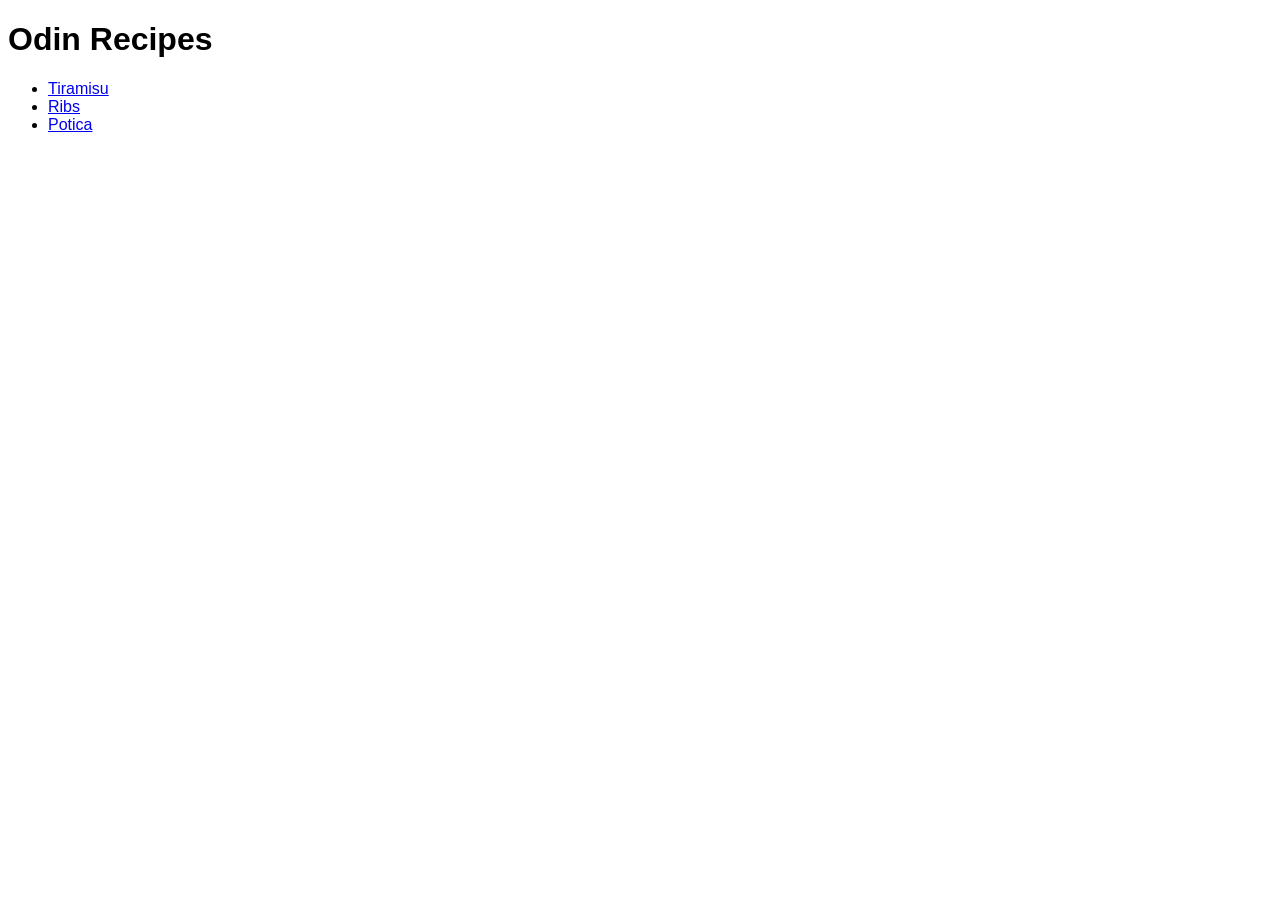
==== index.html @ dcb513fa "Added styling to the project." ====
<!DOCTYPE html>
<html lang="en">
<head>
    <meta charset="UTF-8">
    <meta name="viewport" content="width=device-width, initial-scale=1.0">
    <title>Recipes | TOP project</title>
    <link rel="stylesheet" href="style.css">
</head>
<body>
    <h1>Odin Recipes</h1>
    <ul>
        <li><a href="recipes/tiramisu.html">Tiramisu</a></li>
        <li><a href="recipes/ribs.html">Ribs</a></li>
        <li><a href="recipes/potica.html">Potica</a></li>
    </ul>
</body>
</html>
---- style.css ----
* {

    font-family: Arial, Helvetica, sans-serif
}

.recipe-name {
    color: rgb(121, 66, 22);
    text-transform: uppercase;
    text-align: ce;
}

h2 {
    color: rgb(179, 112, 57);
}

img {
    width: 300px;
    height: auto;
}
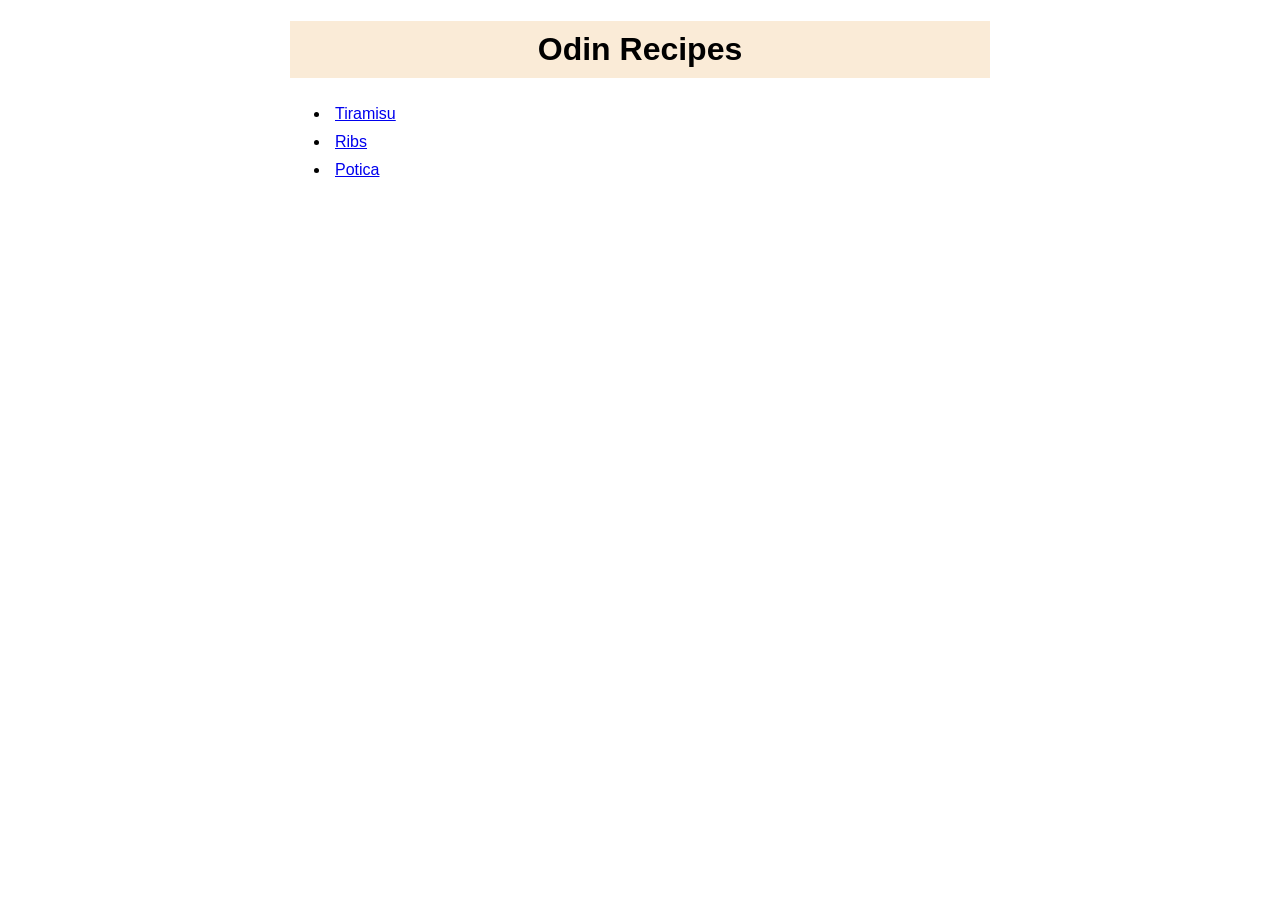
==== commit 92740a36: "Updated styles and html." ====
--- a/index.html
+++ b/index.html
@@ -9,9 +9,9 @@
 <body>
     <h1>Odin Recipes</h1>
     <ul>
-        <li><a href="recipes/tiramisu.html">Tiramisu</a></li>
-        <li><a href="recipes/ribs.html">Ribs</a></li>
-        <li><a href="recipes/potica.html">Potica</a></li>
+        <li class="landing-li"><a href="recipes/tiramisu.html">Tiramisu</a></li>
+        <li class="landing-li"><a href="recipes/ribs.html">Ribs</a></li>
+        <li class="landing-li"><a href="recipes/potica.html">Potica</a></li>
     </ul>
 </body>
 </html>
--- a/style.css
+++ b/style.css
@@ -1,6 +1,12 @@
 * {
 
-    font-family: Arial, Helvetica, sans-serif
+    font-family: Arial, Helvetica, sans-serif;
+    box-sizing: border-box;
+}
+
+body {
+    width: 700px;
+    margin: 0 auto;
 }
 
 .recipe-name {
@@ -9,9 +15,23 @@
     text-align: ce;
 }
 
+h1 {
+    text-align: center;
+    background-color: antiquewhite;
+    padding: 10px;
+}
+
 h2 {
     color: rgb(179, 112, 57);
 }
+
+ul li a {
+    display: inline-block;
+    padding: 5px;
+
+}
+
+
 
 img {
     width: 300px;
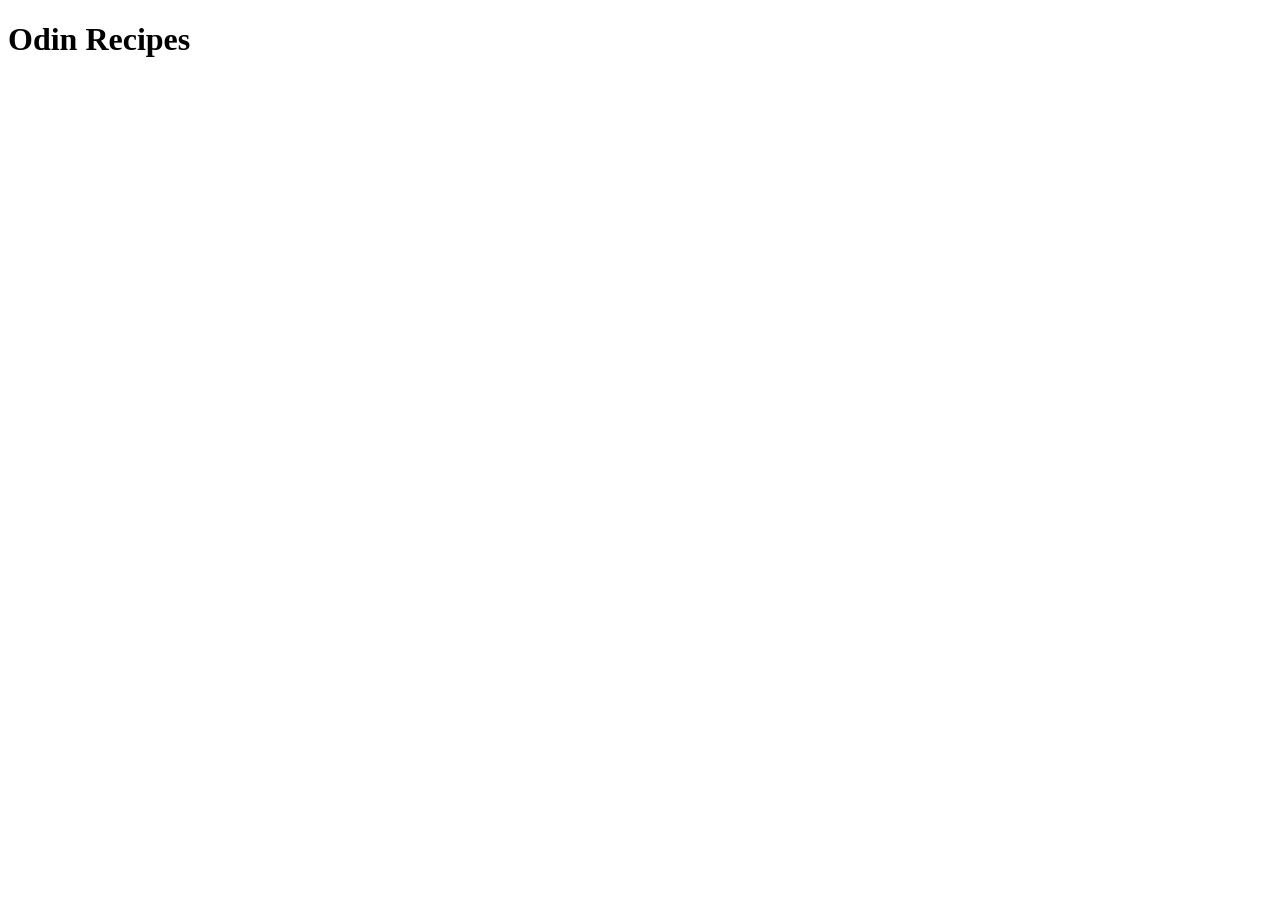
==== commit 1aecc5f3: "Made a basic boilerplate for pages." ====
--- a/index.html
+++ b/index.html
@@ -3,15 +3,10 @@
 <head>
     <meta charset="UTF-8">
     <meta name="viewport" content="width=device-width, initial-scale=1.0">
-    <title>Recipes | TOP project</title>
-    <link rel="stylesheet" href="style.css">
+    <title>Recipes | The Odin Project</title>
 </head>
 <body>
     <h1>Odin Recipes</h1>
-    <ul>
-        <li class="landing-li"><a href="recipes/tiramisu.html">Tiramisu</a></li>
-        <li class="landing-li"><a href="recipes/ribs.html">Ribs</a></li>
-        <li class="landing-li"><a href="recipes/potica.html">Potica</a></li>
-    </ul>
+    
 </body>
 </html>
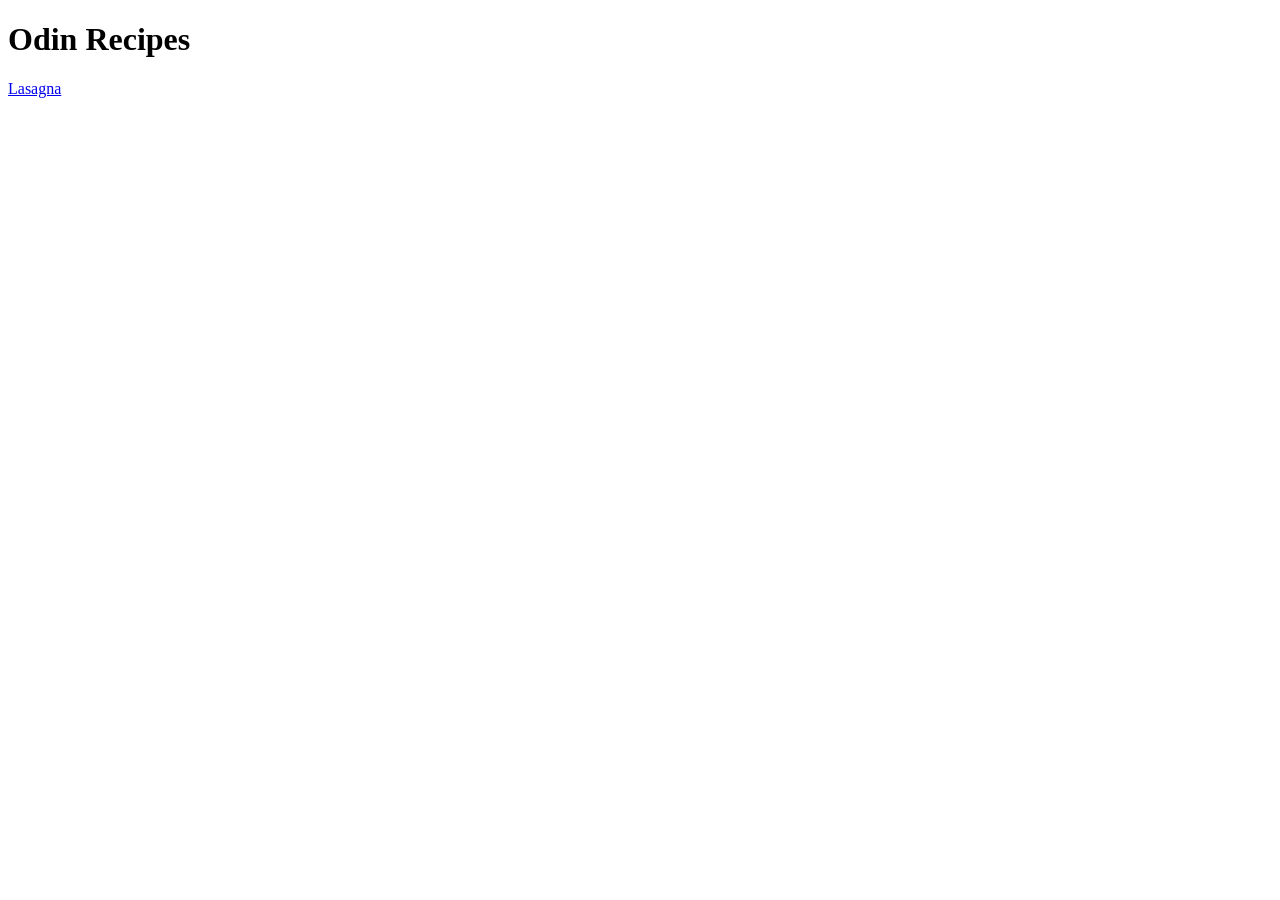
==== commit 2cc6d9db: "Added links to boilerplates." ====
--- a/index.html
+++ b/index.html
@@ -3,10 +3,10 @@
 <head>
     <meta charset="UTF-8">
     <meta name="viewport" content="width=device-width, initial-scale=1.0">
-    <title>Recipes | The Odin Project</title>
+    <title>Recipes</title>
 </head>
 <body>
     <h1>Odin Recipes</h1>
-    
+    <a href="./recipes/lasagna.html">Lasagna</a>
 </body>
 </html>
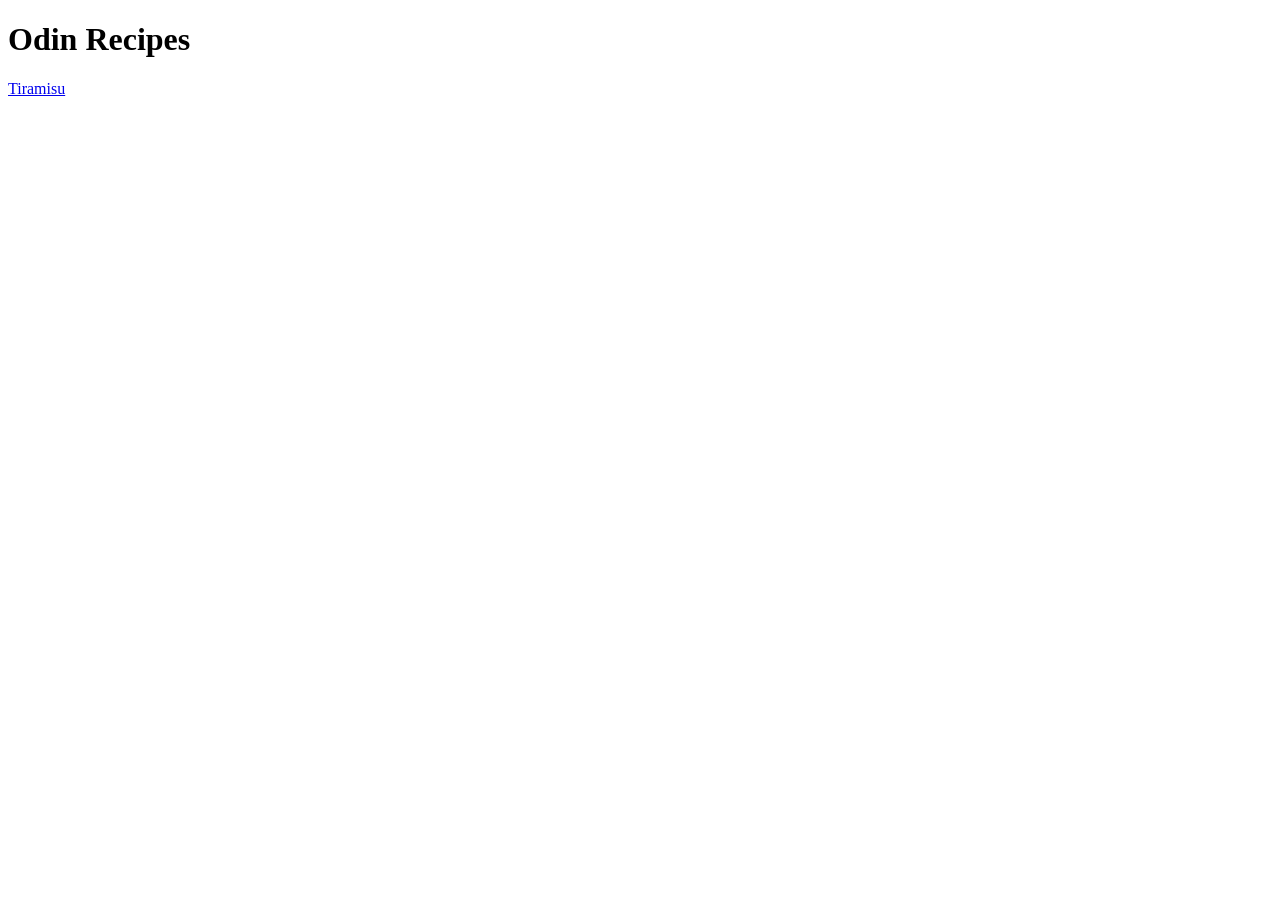
==== commit 5f1374e0: "Replaced brokend links with working ones." ====
--- a/index.html
+++ b/index.html
@@ -7,6 +7,6 @@
 </head>
 <body>
     <h1>Odin Recipes</h1>
-    <a href="./recipes/lasagna.html">Lasagna</a>
+    <a href="./recipes/tiramisu.html">Tiramisu</a>
 </body>
 </html>
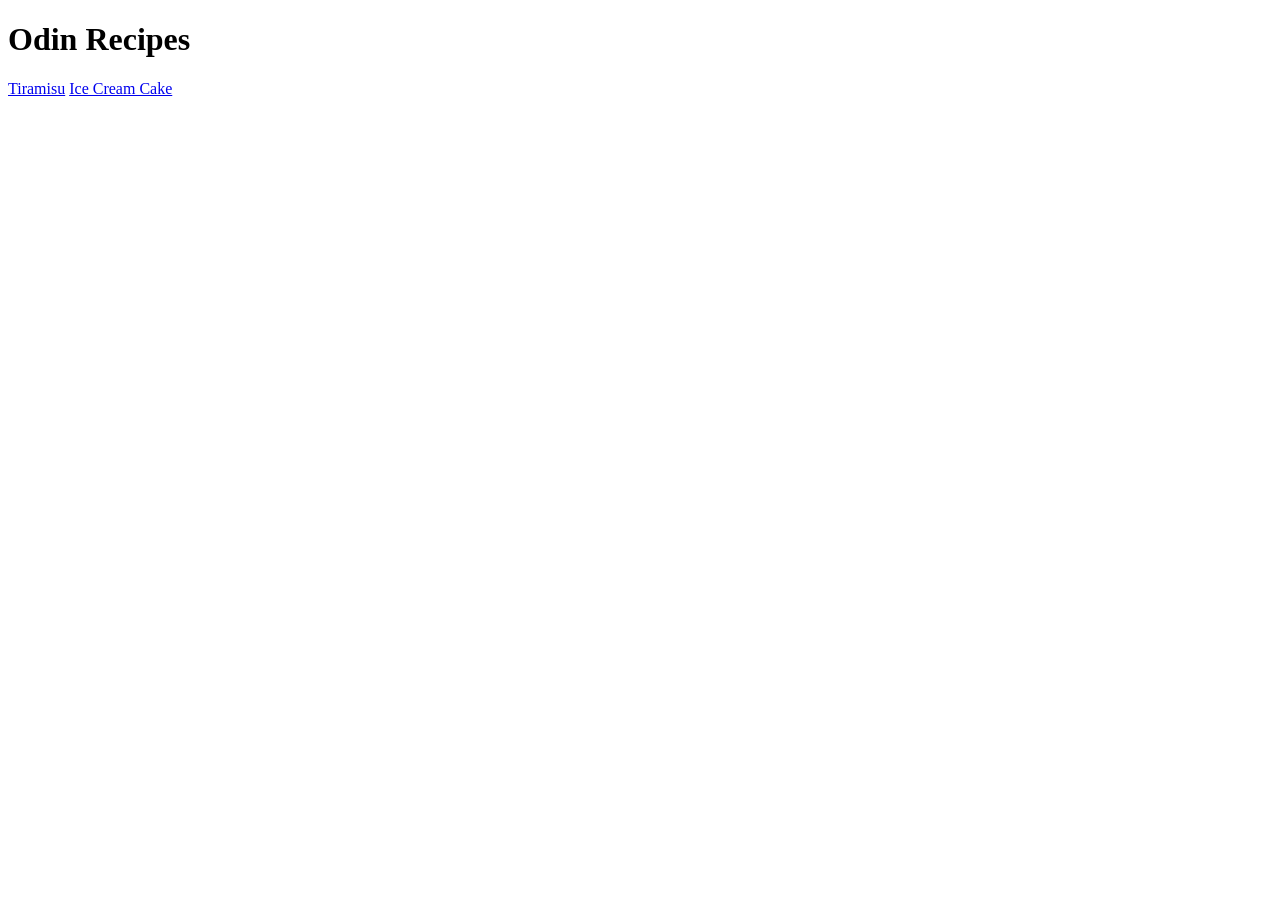
==== commit 46acfcb5: "Added another recipe." ====
--- a/index.html
+++ b/index.html
@@ -8,5 +8,6 @@
 <body>
     <h1>Odin Recipes</h1>
     <a href="./recipes/tiramisu.html">Tiramisu</a>
+    <a href="./recipes/ice-cake.html">Ice Cream Cake</a>
 </body>
 </html>
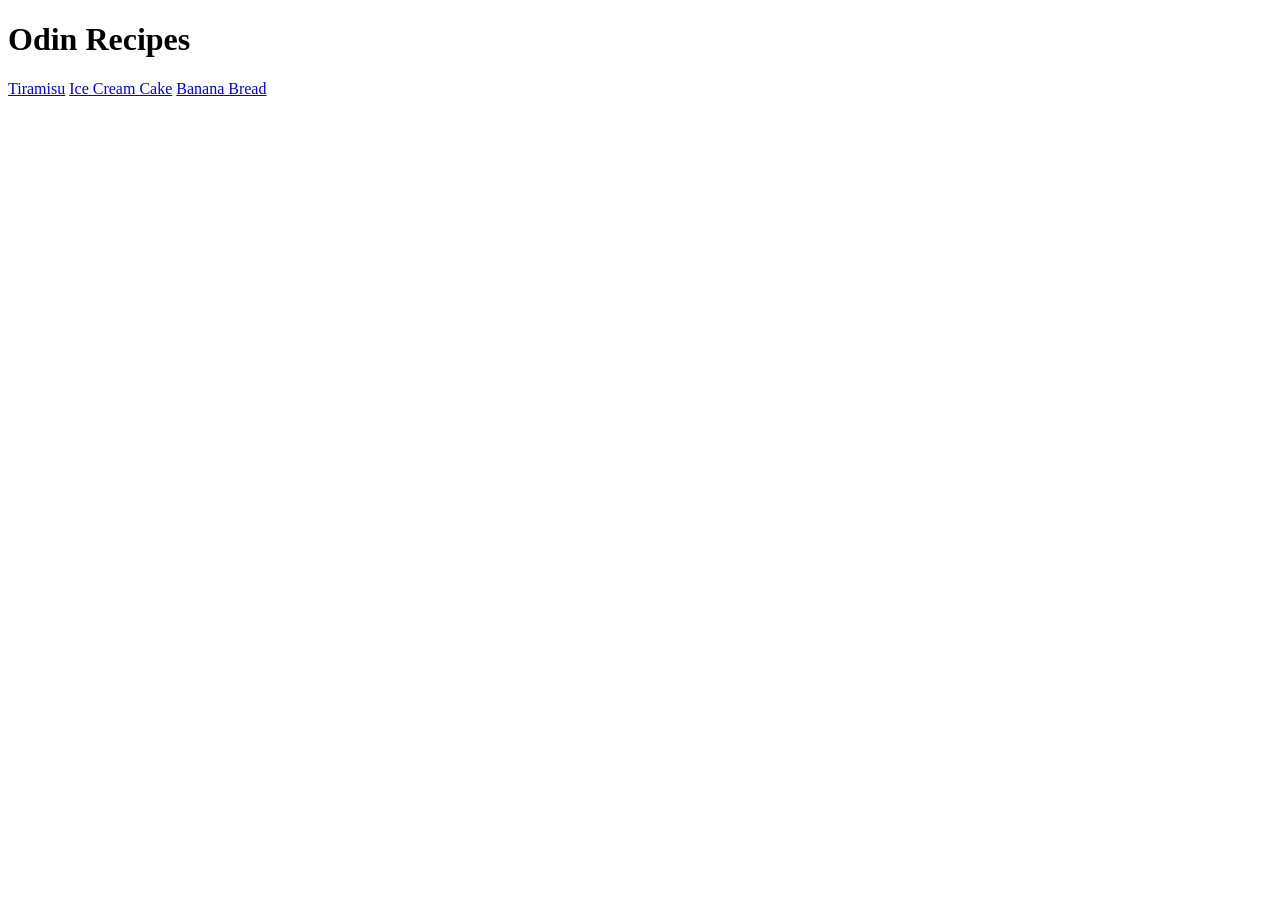
==== commit d99079f5: "Added another recipe." ====
--- a/index.html
+++ b/index.html
@@ -9,5 +9,6 @@
     <h1>Odin Recipes</h1>
     <a href="./recipes/tiramisu.html">Tiramisu</a>
     <a href="./recipes/ice-cake.html">Ice Cream Cake</a>
+    <a href="./recipes/banana-bread.html">Banana Bread</a>
 </body>
 </html>
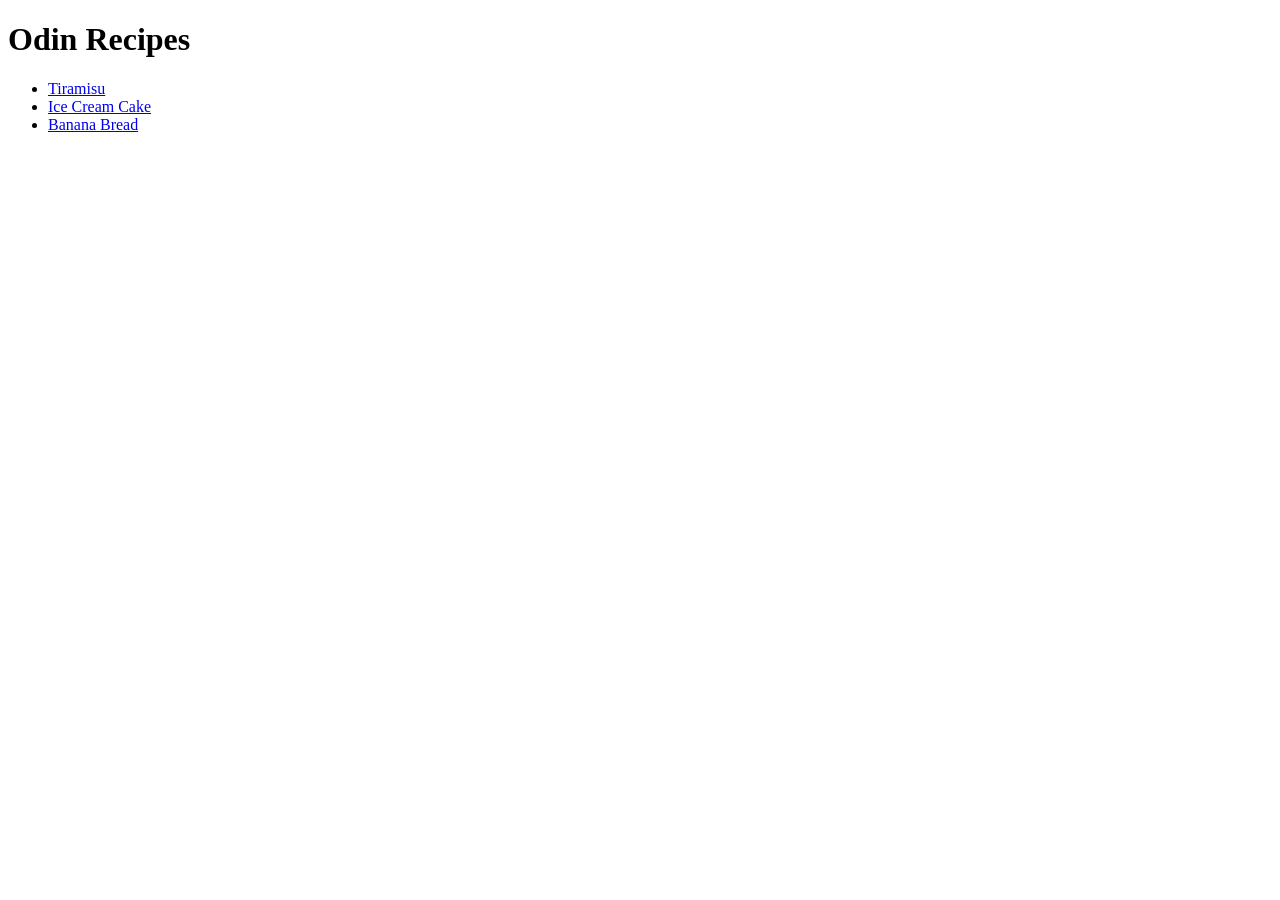
==== commit ce20db31: "Fixed the menu by updating links." ====
--- a/index.html
+++ b/index.html
@@ -7,8 +7,10 @@
 </head>
 <body>
     <h1>Odin Recipes</h1>
-    <a href="./recipes/tiramisu.html">Tiramisu</a>
-    <a href="./recipes/ice-cake.html">Ice Cream Cake</a>
-    <a href="./recipes/banana-bread.html">Banana Bread</a>
+    <ul>
+        <li><a href="./recipes/tiramisu.html">Tiramisu</a></li>
+        <li><a href="./recipes/ice-cake.html">Ice Cream Cake</a></li>
+        <li><a href="./recipes/banana-bread.html">Banana Bread</a></li>
+    </ul>  
 </body>
 </html>
